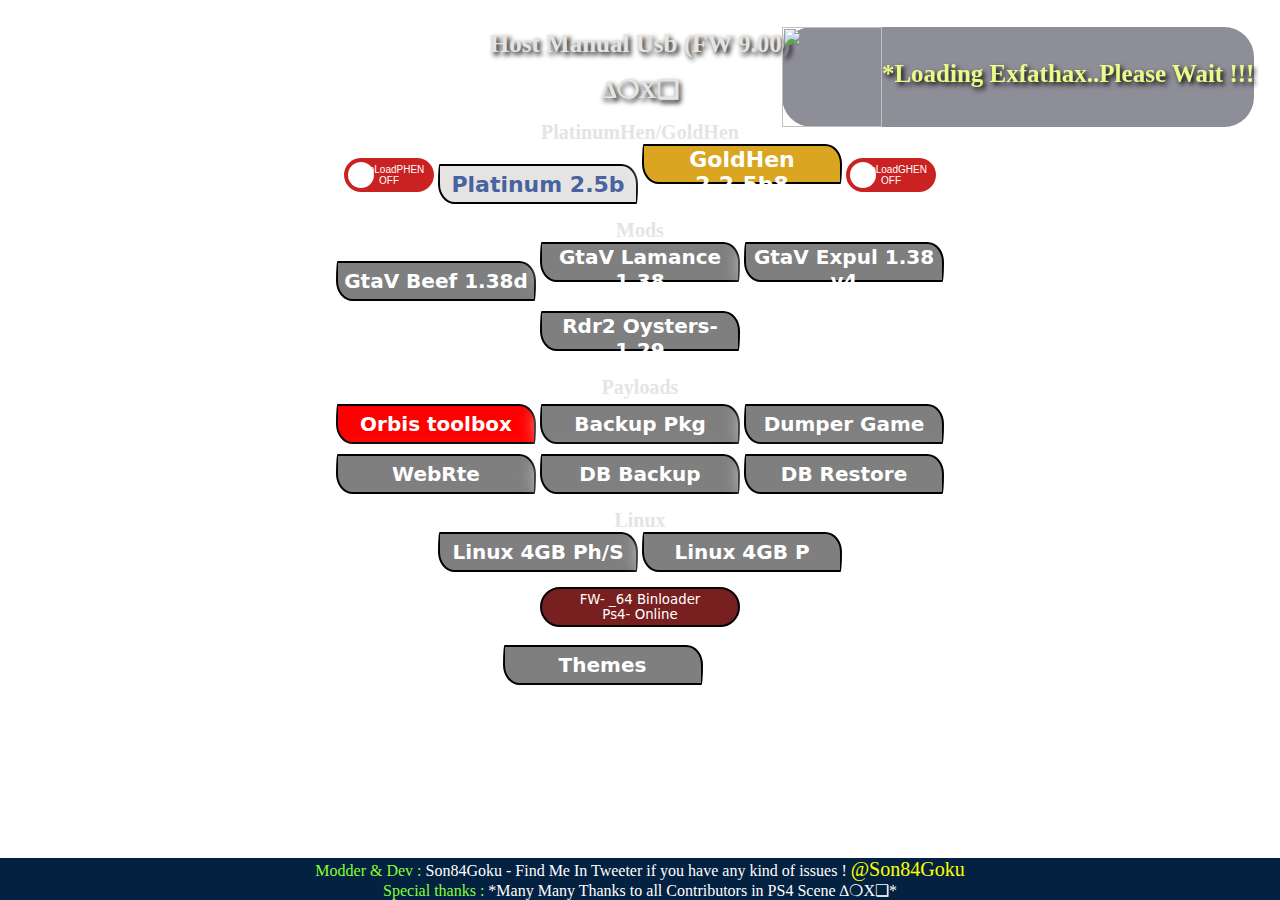
==== lndex.html @ 8e917fb1 "Add files via upload" ====
<!DOCTYPE html>
<html><head>
<title>Host Manual Usb ∆❍X❑(FW 9.00)v1</title>
<link rel="stylesheet prefetch" href="Style.css">
<style>
html,html, body {
//background-image: url('img.jpg');
background-size: 100%;
background-repeat: no-repeat;
//background-color: #24272b;
color: white;
text-align: center;
margin: 0px;
overflow: hidden;
}
  .themes {
   width:98%;
   margin:0 auto;
   margin-left:2%;
   margin-top:2%;
  }
  .theme {
    background:rgba(0,0,0,0.75);
    width:14.1%;
    text-align:center;
    display:inline-block;
    margin-right:2.5%;
    margin-bottom:2.5%;
  }
  .theme img {
    width:100%;
  }
  .theme span  {
   color:white;
   display:block;
   padding:10px;
  }
       .notification {
            display: flex;
            top: 3%;
            right: 2%;
            position: fixed;
            background-color: rgba(30, 30, 50, 0.5);
            color: rgb(255, 255, 255);
            padding: 0px;
            border-radius: 30px;
            box-shadow: 0px 0px 5px;
            font-weight: bold;
            animation: slide 500ms;
        }
        @keyframes slide {
            from {
                transform: translateX(120%);
            }
            to {
                transform: translateX(0%);
            }
        }
        .notification2 {
            display: flex;
            top: 3%;
            right: 2%;
            position: fixed;
            background-color: rgba(30, 30, 50, 0.5);
            color: rgb(255, 255, 255);
            padding: 0px;
            border-radius: 30px;
            box-shadow: 0px 0px 5px;
            font-weight: bold;
            animation: slide2 500ms;
        }
        @keyframes slide2 {
            from {
                transform: translateX(0%);
            }
            to {
                transform: translateX(120%);
            }
        }
		button {
		  background:rgba(0,0,0,0.5);
		  box-shadow: 0 5px 20px 0 white;
		  border: 2px solid black;
		  border-radius: 10px 100px / 120px;             
		  color: white;
		  text-decoration: none;
		  width: 200px;
          height: 40px;
		  display:inline-table;
		  font-family: system-ui;
		  text-align: center;
		}

		button:focus,
		button:hover {
		  color: White;
		  box-shadow: 0 5px 50px 0 white;
		  background-color: #87FF33;
                  border-radius: 10px 100px / 120px;
		}
h1 {
text-shadow: 0.1em 0.1em 0.2em black;
font-size: 25px;
text-align: center;
color: white;
}

.btn {
background-color: #003263;
color: white;
width: 260px;
height: 49px;
padding-bottom: 5px;
text-align: center;
font-size: 20px;
margin-top: 8px;
margin-bottom: 8px;
margin-left: 8px;
margin-right: 8px;
border-bottom-width: 0px;
border-right-width: 0px;
border-top-width: 0px;
border-left-width: 0px;
transition-duration: 0.4s;
cursor: pointer;
border-radius: 8px;
}

.btn:hover {
background-color: #0058b1;
}
.btn-toolbox {
background-color: #ae2301;
}
.btn-toolbox:hover {
background-color: #d42a01;
}

a {
text-decoration: none;
}
#jb-progress {
display: block;
}

.switch {
  position: relative;
  display: inline-block;
  width: 90px;
  height: 34px;
}

.switch input {display:none;}

.slider {
  position: absolute;
  cursor: pointer;
  top: 0;
  left: 0;
  right: 0;
  bottom: 0;
  background-color: #ca2222;
  -webkit-transition: .4s;
  transition: .4s;
}

.slider:before {
  position: absolute;
  content: "";
  height: 26px;
  width: 26px;
  left: 4px;
  bottom: 4px;
  background-color: white;
  -webkit-transition: .4s;
  transition: .4s;
}

input:checked + .slider {
  background-color: #2ab934;
}

input:focus + .slider {
  box-shadow: 0 0 1px #2196F3;
}

input:checked + .slider:before {
  -webkit-transform: translateX(55px);
  -ms-transform: translateX(55px);
  transform: translateX(55px);
}

/*------ ADDED CSS ---------*/
.on
{
  display: none;
}

.on, .off
{
  color: white;
  position: absolute;
  transform: translate(-50%,-50%);
  top: 50%;
  left: 50%;
  font-size: 10px;
  font-family: Verdana, sans-serif;
}

input:checked+ .slider .on
{display: block;}

input:checked + .slider .off
{display: none;}

/*--------- END --------*/

/* Rounded sliders */
.slider.round {
  border-radius: 34px;
}

.slider.round:before {
  border-radius: 50%;}
</style>
</head>
<script src="payload.js"></script>
<script src="loader.js"></script>
<script src="int64.js"></script>
<script src="rop.js"></script>
<script src="kexploit.js"></script>
<script src="webkit.js"></script>
<body onload="load_exploit(); load()">
<div id="jb-progress">
    <div id="notify" style="display: ;">
        <img src="./hen.png" alt="" width="100px" height="100px">
        <p id="log"></p>
    </div>	

<h1 id="msgs" style="margin-top:30px;color:#e5e4e2">Host Manual Usb (FW 9.00)</h1>
<h1 id=msgs2 style='font-size:25px;text-align:center;color:#e5e4e2;'>∆❍X❑</h1>

<div style='margin-top:10px;font-size:20px;text-align:center;color:#e5e4e2;'><B>PlatinumHen/GoldHen</B></div>
<label class="switch">
  <input type="checkbox" id="checkbox1" onclick="checkthebox1()">
  <span class="slider round"><span class="on">AutoLoadPHEN ON</span><span class="off">AutoLoadPHEN OFF</span></span>
</label>
<button style='margin-top:5px;font-size:22px;text-align:center;color:#4863A0;background-color: #e5e4e2;' class="pointer" onclick=load_platinum() onMouseOver="msgs2.innerHTML='PlatinumHen 2.5 Beta Unofficial by 84Ciss'" ; onmouseout="msgs2.innerHTML='∆❍X❑'" type="button"><B>Platinum 2.5b </B></button></a>
<button style='font-size:22px;text-align:center;color:white;background-color: goldenrod;' class="pointer" onclick=load_goldhen2b2() onMouseOver="msgs2.innerHTML='GoldHEN 2.2.5b8 by SISTRo'" ; onmouseout="msgs2.innerHTML='∆❍X❑'" type="button"><B>GoldHen 2.2.5b8 </B></button></a>
<label class="switch">
  <input type="checkbox" id="checkbox2" onclick="checkthebox2()">
  <span class="slider round"><span class="on">AutoLoadGHEN ON</span><span class="off">AutoLoadGHEN OFF</span></span>
</label>
<br>
<div style='margin-top:15px;font-size:20px;text-align:center;color:#e5e4e2;'><B>Mods</B></div>
<button style='margin-top:5px;font-size:20px;text-align:center;color:#FFFFFF' class="pointer" onclick=load_gtabeef138() onMouseOver="msgs2.innerHTML='Gta V BeefQueef Mod Menu 1.38d'" ; onmouseout="msgs2.innerHTML='∆❍X❑'" type="button"><B> GtaV Beef 1.38d </B></button></a>
<button style='font-size:20px;text-align:center;color:#FFFFFF' class="pointer" onclick=load_wildemodz13816() onMouseOver="msgs2.innerHTML='Gta V Lamance Mod Menu v1.0 1.38 By @David'" ; onmouseout="msgs2.innerHTML='∆❍X❑'" type="button"><B> GtaV Lamance 1.38 </B></button></a>
<button style='font-size:20px;text-align:center;color:#FFFFFF' class="pointer" onclick=load_expulsion138() onMouseOver="msgs2.innerHTML='Gta V Expulsion Mod Menu 1.38 V4.0'" ; onmouseout="msgs2.innerHTML='∆❍X❑'" type="button"><B> GtaV Expul 1.38 v4</B></button></a>
<br>
<button style='margin-top:10px;font-size:20px;text-align:center;color:#FFFFFF' class="pointer" onclick=load_rdr2129() onMouseOver="msgs2.innerHTML='Rdr2 Oysters Mod Menu(1.3.8) for 1.29'" ; onmouseout="msgs2.innerHTML='∆❍X❑'" type="button"><B> Rdr2 Oysters-1.29 </B></button></a>
<br>
<div style=margin-top:15px;font-size:20px;text-align:center;color:#e5e4e2;><B>Payloads</B></div>
<button style='margin-top:5px;font-size:20px;text-align:center;color:withe;background-color: red;' class="pointer" onclick=load_otoolbox() onMouseOver="msgs2.innerHTML='add Option Debug feature'" ; onmouseout="msgs2.innerHTML='∆❍X❑'" type="button"><B> Orbis toolbox </B></button></a>
<button style='font-size:20px;text-align:center;color:#FFFFFF' class="pointer" onclick=load_pkg() onMouseOver="msgs2.innerHTML='Backup Pkg to Usb v1.1'" ; onmouseout="msgs2.innerHTML='∆❍X❑'" type="button"><B> Backup Pkg </B></button></a>
<button style='font-size:20px;text-align:center;color:#FFFFFF' class="pointer" onclick=load_dumper() onMouseOver="msgs2.innerHTML='Dump Games to a USB drive to be able to create fpkg files'" ; onmouseout="msgs2.innerHTML='∆❍X❑'" type="button"><B> Dumper Game </B></button></a>
<br>
<button style='margin-top:10px;font-size:20px;text-align:center;color:#FFFFFF' class="pointer" onclick=load_webrte() onMouseOver="msgs2.innerHTML='Webrte for mods Game'" ; onmouseout="msgs2.innerHTML='∆❍X❑'" type="button"><B> WebRte </B></button></a>
<button style='font-size:20px;text-align:center;color:#FFFFFF' class="pointer" onclick=load_cacheinstall2() onMouseOver="msgs2.innerHTML='DB Backup'" ; onmouseout="msgs2.innerHTML='∆❍X❑'" type="button"><B> DB Backup </B></button></a>
<button style='font-size:20px;text-align:center;color:#FFFFFF' class="pointer" onclick=load_cacheinstall() onMouseOver="msgs2.innerHTML='DB Restore'" ; onmouseout="msgs2.innerHTML='∆❍X❑'" type="button"><B> DB Restore </B></button></a>
<br>
<div style=margin-top:15px;font-size:20px;text-align:center;color:#e5e4e2;><B>Linux</B></div>
<button style='margin-top:0px;font-size:20px;text-align:center;color:#FFFFFF' class="pointer" onclick=load_linux4gb() onmouseover="msgs2.innerHTML='Load Linux Phat/Slim 4GB VRAM'" ; onmouseout="msgs2.innerHTML='∆❍X❑'" type="button"><B> Linux 4GB Ph/S</B></button></a>
<button style='font-size:20px;text-align:center;color:#FFFFFF' class="pointer" onclick=load_linux4gbp() onmouseover="msgs2.innerHTML='Load Linux Pro 4GB VRAM'" ; onmouseout="msgs2.innerHTML='∆❍X❑'" type="button"><B> Linux 4GB P</B></button></a>
<br>
<button style="margin-top:15px;background-color:#781f1f;border-radius:50px;" onclick=load_bin() type="button">
FW- <span id="PS4fw"></span><br>Ps4- <span id="onlineCheckResult"></span></button>
<br><br>
<div class="about2" style='margin-right:75px'><a href="theme.html" target="_blank" rel="noopener noreferrer"><button id = "enter" style='font-size:20px;text-align:center;color:#FFFFFF' class="pointer" onMouseOver="msgs2.innerHTML='Change Wallpaper'" ; onmouseout="msgs2.innerHTML='∆❍X❑'" type="button"><B>Themes</B></button></a></div>
<br><br>
<div style="background-color:#032140;color:white;position:fixed;left:0;bottom:-0px;width:100%;text-align:center;">
<font style='color:#87FF33'>Modder & Dev : </font>Son84Goku - Find Me In Tweeter if you have any kind of issues !&nbsp;<a href="https://twitter.com/84Ciss" style='font-size:20px;text-align:center;color:yellow;'>@Son84Goku</a>
<br><font style='color:#87FF33'>Special thanks : </font>*Many Many Thanks to all Contributors in PS4 Scene ∆❍X❑*
</div>

<script>
UA=navigator.userAgent.substring(navigator.userAgent.indexOf("6.72 (") + 28,navigator.userAgent.indexOf(") Apple"));
if (UA=="layStation 4/9.00")UA="9.00";
if (UA=="layStation 4/9.50")UA="9.50";
if (UA!="9.00" && UA!="9.50")alert("This Is For PS4 FW9.00 Only!");
PS4fw.innerHTML=""+UA+" Binloader";
</script>

<script type="text/javascript">
 if(localStorage.getItem("theme")==null){
   localStorage.setItem("theme","1.jpg")
 }
 document.body.style.background = "url('"+localStorage.getItem("theme")+"')"
 document.body.style.backgroundSize = "cover"
 var imgs = ["1.jpg","2.jpg","3.jpg","4.jpg","5.jpg"];
 render()
 function render(){
     document.querySelector(".themes").innerHTML=""
	 for(let i=0;i<imgs.length;i++){
	    var selectText = "Select"
	    var textColor = "white"
	    if(localStorage.theme==imgs[i]){
	      selectText="Selected"
	      textColor="green"
	    }
	 	document.querySelector(".themes").innerHTML+='<div class="theme" ><img src="'+imgs[i]+'" ><span style="color:'+textColor+';" onclick="set('+i+')">'+selectText+'</span></div>';
	 }
 }
 function set(i){
    localStorage.setItem("theme",imgs[i])
    render()
 	document.body.style.background = "url('"+imgs[i]+"')"
 	document.body.style.backgroundSize = "cover"
 }
</script>
<script>
  // Onload Check
  var firstcheck = localStorage.getItem("CheckBOX1")
  if (firstcheck == "true"){
    document.getElementById("checkbox1").checked = true
  }else {
    document.getElementById("checkbox1").checked = false
  }
  var secondcheck = localStorage.getItem("CheckBOX2")
  if (secondcheck == "true"){
    document.getElementById("checkbox2").checked = true
  }else {
    document.getElementById("checkbox2").checked = false
  }
  // Button Event
  function checkthebox1() {
    var chkBox = document.getElementById("checkbox1")
    if (chkBox.checked == true){
      var checkbox_on = document.getElementById("checkbox1").checked = true
      localStorage.setItem("CheckBOX1", checkbox_on)
      LoadedMSG="PlatinumHEN Auto ON  !!!";
      autopl();
    }else if (chkBox.checked == false) {
      var checkbox_off = document.getElementById("checkbox1").checked = false
      localStorage.setItem("CheckBOX1", checkbox_off)
      LoadedMSG="PlatinumHEN Auto OFF !!!";
      autopl();
    }
  }
  function checkthebox2() {
    var chkBox = document.getElementById("checkbox2")
    if (chkBox.checked == true){
      var checkbox_on = document.getElementById("checkbox2").checked = true
      localStorage.setItem("CheckBOX2", checkbox_on)
      LoadedMSG="GoldHEN Auto ON  !!!";
      autopl();
    }else if (chkBox.checked == false) {
      var checkbox_off = document.getElementById("checkbox2").checked = false
      localStorage.setItem("CheckBOX2", checkbox_off)
      LoadedMSG="GoldHEN Auto OFF  !!!";
      autopl();
    }
  }
</script>
<script>
function load() {
    onlineChk();sysinfo()
}

function onlineChk() {
    var check = navigator.onLine
    if (check == true) {
        document.getElementById("onlineCheckResult").innerHTML = "Online"
    }else {
        document.getElementById("onlineCheckResult").innerHTML = "Offline"
    }
}

function sysinfo() {
    document.getElementById("sysinfo").innerHTML = navigator.userAgent
}
</script>
</body>
</html>
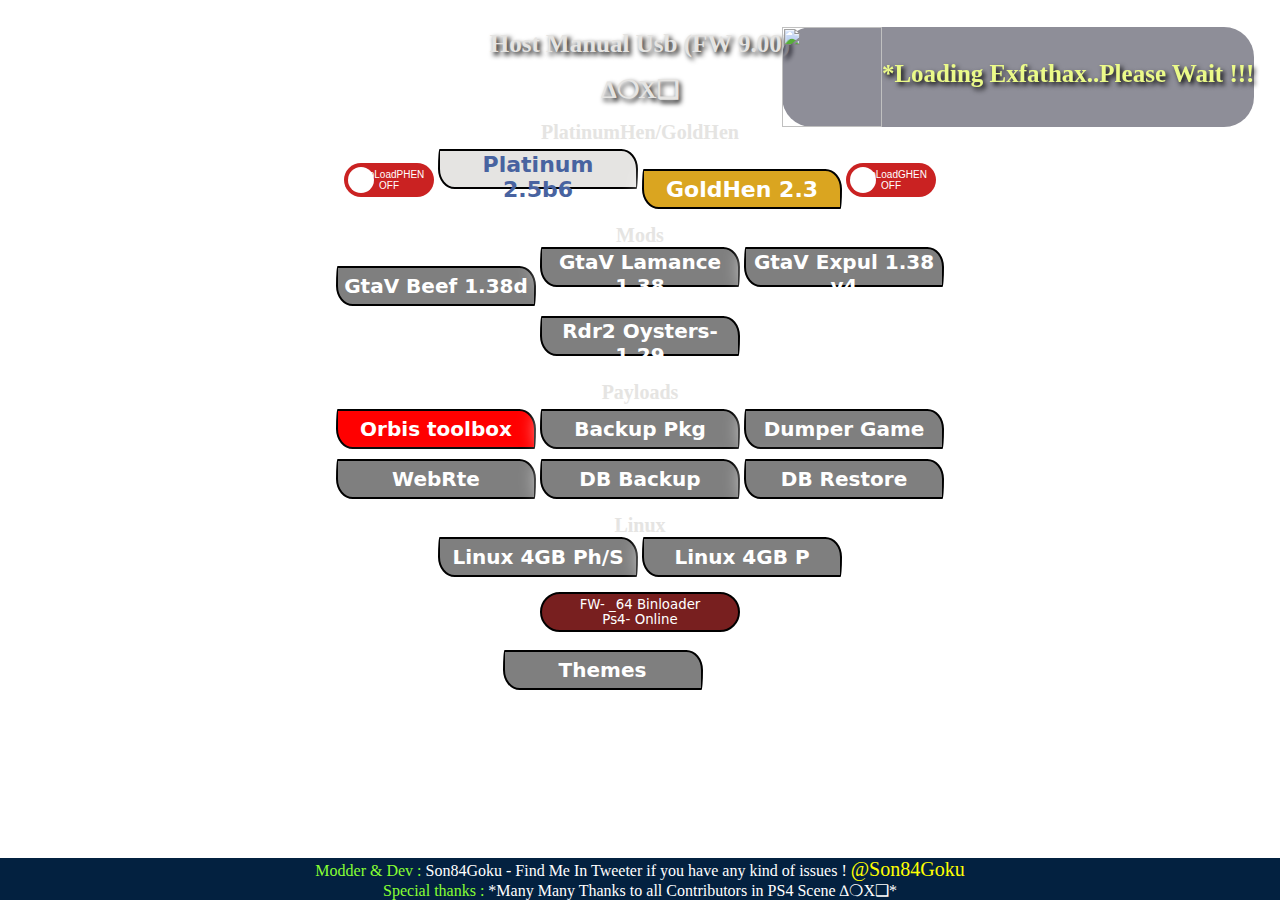
==== commit 933d5961: "Update lndex.html" ====
--- a/lndex.html
+++ b/lndex.html
@@ -245,8 +245,8 @@
   <input type="checkbox" id="checkbox1" onclick="checkthebox1()">
   <span class="slider round"><span class="on">AutoLoadPHEN ON</span><span class="off">AutoLoadPHEN OFF</span></span>
 </label>
-<button style='margin-top:5px;font-size:22px;text-align:center;color:#4863A0;background-color: #e5e4e2;' class="pointer" onclick=load_platinum() onMouseOver="msgs2.innerHTML='PlatinumHen 2.5 Beta Unofficial by 84Ciss'" ; onmouseout="msgs2.innerHTML='∆❍X❑'" type="button"><B>Platinum 2.5b </B></button></a>
-<button style='font-size:22px;text-align:center;color:white;background-color: goldenrod;' class="pointer" onclick=load_goldhen2b2() onMouseOver="msgs2.innerHTML='GoldHEN 2.2.5b8 by SISTRo'" ; onmouseout="msgs2.innerHTML='∆❍X❑'" type="button"><B>GoldHen 2.2.5b8 </B></button></a>
+<button style='margin-top:5px;font-size:22px;text-align:center;color:#4863A0;background-color: #e5e4e2;' class="pointer" onclick=load_platinum() onMouseOver="msgs2.innerHTML='PlatinumHen 2.5 Beta Unofficial by 84Ciss'" ; onmouseout="msgs2.innerHTML='∆❍X❑'" type="button"><B>Platinum 2.5b6 </B></button></a>
+<button style='font-size:22px;text-align:center;color:white;background-color: goldenrod;' class="pointer" onclick=load_goldhen2b2() onMouseOver="msgs2.innerHTML='GoldHEN 2.3 by SISTRo'" ; onmouseout="msgs2.innerHTML='∆❍X❑'" type="button"><B>GoldHen 2.3 </B></button></a>
 <label class="switch">
   <input type="checkbox" id="checkbox2" onclick="checkthebox2()">
   <span class="slider round"><span class="on">AutoLoadGHEN ON</span><span class="off">AutoLoadGHEN OFF</span></span>
